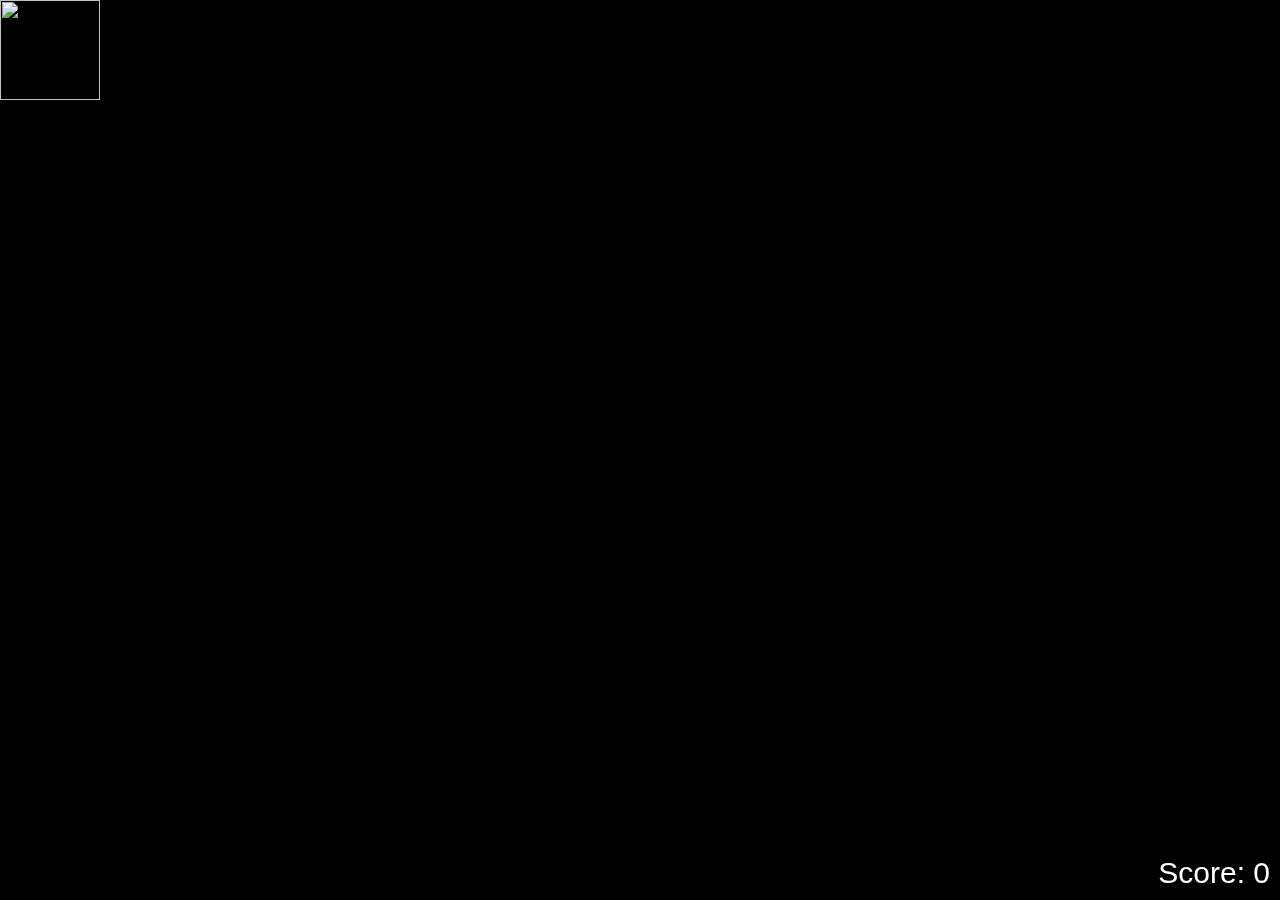
==== game.html @ 6bea4c14 "Add files via upload" ====
<!DOCTYPE html>
<html>
<head>
  <style>
    body {
      margin: 0;
      padding: 0;
      overflow: hidden;
      background: black;
    }
    
    .player {
      position: absolute;
      top: 0;
      left: 0;
    }
    
    .treat {
      position: absolute;
      width: 50px;
      height: 50px;
      background-image: url("https://files.catbox.moe/91s604.png");
      background-repeat: no-repeat;
      background-size: cover;
    }
    
    #score {
      position: fixed;
      bottom: 10px;
      right: 10px;
      color: white;
      font-size: 30px;
      font-family: 'Gill Sans', 'Gill Sans MT', Calibri, 'Trebuchet MS', sans-serif;
    }
  </style>
</head>
<div id="container">
  <img id="ready" src="https://files.catbox.moe/lvnm6o.png" alt="Ready" style="display: none;">
  <img id="steady" src="https://files.catbox.moe/ssntqw.png" alt="Steady" style="display: none;">
  <img id="go" src="https://files.catbox.moe/c985jt.png" alt="Go" style="display: none;">
</div>
<script src="game.js"></script>
</body>
</html>
<body>
  <div class="player">
    <img src="https://i.gifer.com/17xo.gif" style="width: 100px; height: 100px;">
  </div>
  
  <div id="score">Score: 0</div>
  
  <script>
    var player = document.querySelector('.player');
    var scoreElement = document.getElementById('score');
    var score = 0;

    document.addEventListener('mousemove', function(event) {
      var mouseX = event.clientX;
      var mouseY = event.clientY;
      
      player.style.left = mouseX - (player.clientWidth / 2) + 'px';
      player.style.top = mouseY - (player.clientHeight / 2) + 'px';
    });

    setInterval(function() {
      var treats = document.querySelectorAll('.treat');

      for (var i = 0; i < treats.length; i++) {
        var treat = treats[i];
        var treatRect = treat.getBoundingClientRect();
        var playerRect = player.getBoundingClientRect();

        if (
          playerRect.left < treatRect.right &&
          playerRect.right > treatRect.left &&
          playerRect.top < treatRect.bottom &&
          playerRect.bottom > treatRect.top
        ) {
          treat.parentNode.removeChild(treat); // Remove the touched treat
          score += 10;
          scoreElement.textContent = 'Score: ' + score;

          spawnTreat(); // Spawn a new treat
        }
      }
    }, 100);

    function spawnTreat() {
      var treat = document.createElement('div');
      treat.classList.add('treat');
      treat.style.top = getRandomPosition(window.innerHeight) + 'px';
      treat.style.left = getRandomPosition(window.innerWidth) + 'px';
      document.body.appendChild(treat);
    }

    setInterval(spawnTreat, 5000); // Spawn treats every 5 seconds

    function getRandomPosition(max) {
      return Math.floor(Math.random() * max);
    }
  </script>
</body>
</html>
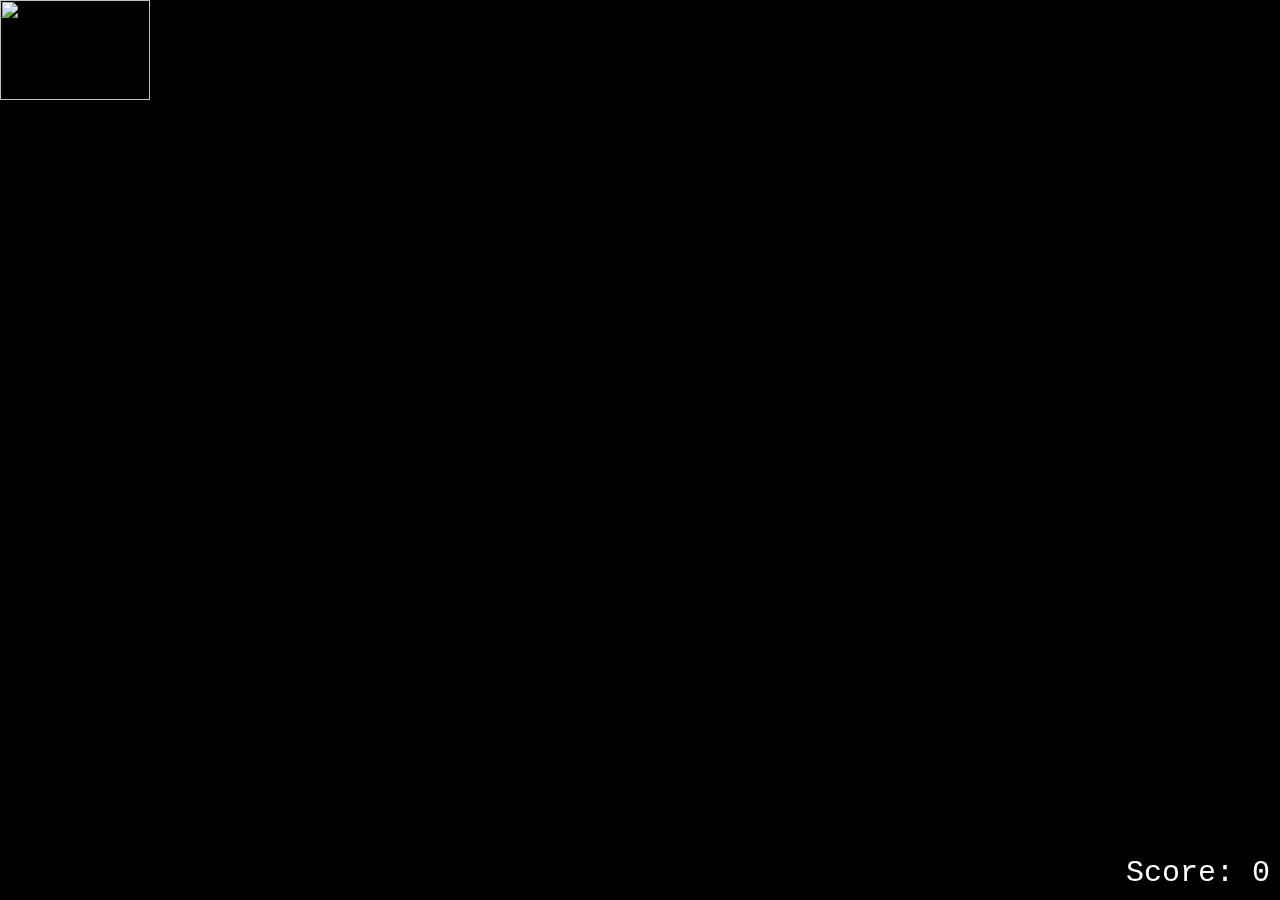
==== commit 7860e592: "Update game.html" ====
--- a/game.html
+++ b/game.html
@@ -13,13 +13,14 @@
       position: absolute;
       top: 0;
       left: 0;
+      z-index: 1; /* Ensure the player stays in front */
     }
     
     .treat {
       position: absolute;
       width: 50px;
       height: 50px;
-      background-image: url("https://files.catbox.moe/91s604.png");
+      background-image: url("https://files.catbox.moe/y95jtc.gif");
       background-repeat: no-repeat;
       background-size: cover;
     }
@@ -30,31 +31,54 @@
       right: 10px;
       color: white;
       font-size: 30px;
-      font-family: 'Gill Sans', 'Gill Sans MT', Calibri, 'Trebuchet MS', sans-serif;
+      font-family: SilkscreenNormal, Monaco, "Courier New", Courier, monospace;
+      z-index: 1; /* Ensure the player stays in front */
+    }
+    
+    .achievement {
+      position: absolute;
+      top: 50%;
+      left: 50%;
+      transform: translate(-50%, -50%);
+      display: none;
     }
   </style>
 </head>
-<div id="container">
-  <img id="ready" src="https://files.catbox.moe/lvnm6o.png" alt="Ready" style="display: none;">
-  <img id="steady" src="https://files.catbox.moe/ssntqw.png" alt="Steady" style="display: none;">
-  <img id="go" src="https://files.catbox.moe/c985jt.png" alt="Go" style="display: none;">
-</div>
-<script src="game.js"></script>
-</body>
-</html>
 <body>
+
+  
+  <div id="container">
+    <img id="ready" src="https://files.catbox.moe/lvnm6o.png" alt="Ready" style="display: none;">
+    <img id="steady" src="https://files.catbox.moe/ssntqw.png" alt="Steady" style="display: none;">
+    <img id="go" src="https://files.catbox.moe/c985jt.png" alt="Go" style="display: none;">
+  </div>
+  <script src="game.js"></script>
+
+  <audio id="backgroundMusic" src="https://files.catbox.moe/3w7g7l.mp3" loop></audio>
+
   <div class="player">
-    <img src="https://i.gifer.com/17xo.gif" style="width: 100px; height: 100px;">
+    <img src="https://i.gifer.com/17xo.gif" style="width: 150px; height: 100px;">
   </div>
   
   <div id="score">Score: 0</div>
+
+  <div id="achievement" class="achievement">
+    <img src="https://files.catbox.moe/vni54i.gif" alt="Achievement" style="width: 2000px;">
+  </div>
   
   <script>
     var player = document.querySelector('.player');
     var scoreElement = document.getElementById('score');
     var score = 0;
+    var musicStarted = false;
 
     document.addEventListener('mousemove', function(event) {
+      if (!musicStarted) {
+        var backgroundMusic = document.getElementById('backgroundMusic');
+        backgroundMusic.play();
+        musicStarted = true;
+      }
+
       var mouseX = event.clientX;
       var mouseY = event.clientY;
       
@@ -62,42 +86,60 @@
       player.style.top = mouseY - (player.clientHeight / 2) + 'px';
     });
 
-    setInterval(function() {
-      var treats = document.querySelectorAll('.treat');
+    var consuming = false; // Flag to indicate whether a treat is being consumed
+var treatCounter = 0; // Counter to keep track of the number of treats
 
-      for (var i = 0; i < treats.length; i++) {
-        var treat = treats[i];
-        var treatRect = treat.getBoundingClientRect();
-        var playerRect = player.getBoundingClientRect();
+setInterval(function() {
+  var treats = document.querySelectorAll('.treat');
 
-        if (
-          playerRect.left < treatRect.right &&
-          playerRect.right > treatRect.left &&
-          playerRect.top < treatRect.bottom &&
-          playerRect.bottom > treatRect.top
-        ) {
-          treat.parentNode.removeChild(treat); // Remove the touched treat
-          score += 10;
-          scoreElement.textContent = 'Score: ' + score;
+  for (var i = 0; i < treats.length; i++) {
+    var treat = treats[i];
+    var treatRect = treat.getBoundingClientRect();
+    var playerRect = player.getBoundingClientRect();
 
-          spawnTreat(); // Spawn a new treat
+    if (
+      playerRect.left < treatRect.right &&
+      playerRect.right > treatRect.left &&
+      playerRect.top < treatRect.bottom &&
+      playerRect.bottom > treatRect.top
+    ) {
+      if (!consuming) { // Check if not already consuming a treat
+        consuming = true; // Set consuming flag to true
+        treat.parentNode.removeChild(treat); // Remove the touched treat
+        treatCounter--;
+        score += 5;
+        scoreElement.textContent = 'Score: ' + score;
+
+        if (score >= 100) {
+          var achievement = document.getElementById('achievement');
+          achievement.style.display = 'block';
         }
+
+        setTimeout(function() {
+          consuming = false; // Set consuming flag to false after a delay
+        }, 1000); // Adjust the delay as needed
       }
-    }, 100);
+    }
+  }
+}, 1);
 
-    function spawnTreat() {
-      var treat = document.createElement('div');
-      treat.classList.add('treat');
-      treat.style.top = getRandomPosition(window.innerHeight) + 'px';
-      treat.style.left = getRandomPosition(window.innerWidth) + 'px';
-      document.body.appendChild(treat);
-    }
+function spawnTreat() {
+  if (treatCounter < 20) { // Check if the maximum number of treats has been reached
+    var treat = document.createElement('div');
+    treat.classList.add('treat');
+    treat.style.top = getRandomPosition(window.innerHeight) + 'px';
+    treat.style.left = getRandomPosition(window.innerWidth) + 'px';
+    document.body.appendChild(treat);
+    treatCounter++;
+  }
+}
 
-    setInterval(spawnTreat, 5000); // Spawn treats every 5 seconds
+setInterval(spawnTreat, 2000); // Spawn a treat every 2 seconds
 
-    function getRandomPosition(max) {
-      return Math.floor(Math.random() * max);
-    }
+function getRandomPosition(max) {
+  return Math.floor(Math.random() * max);
+}
+
   </script>
 </body>
 </html>
